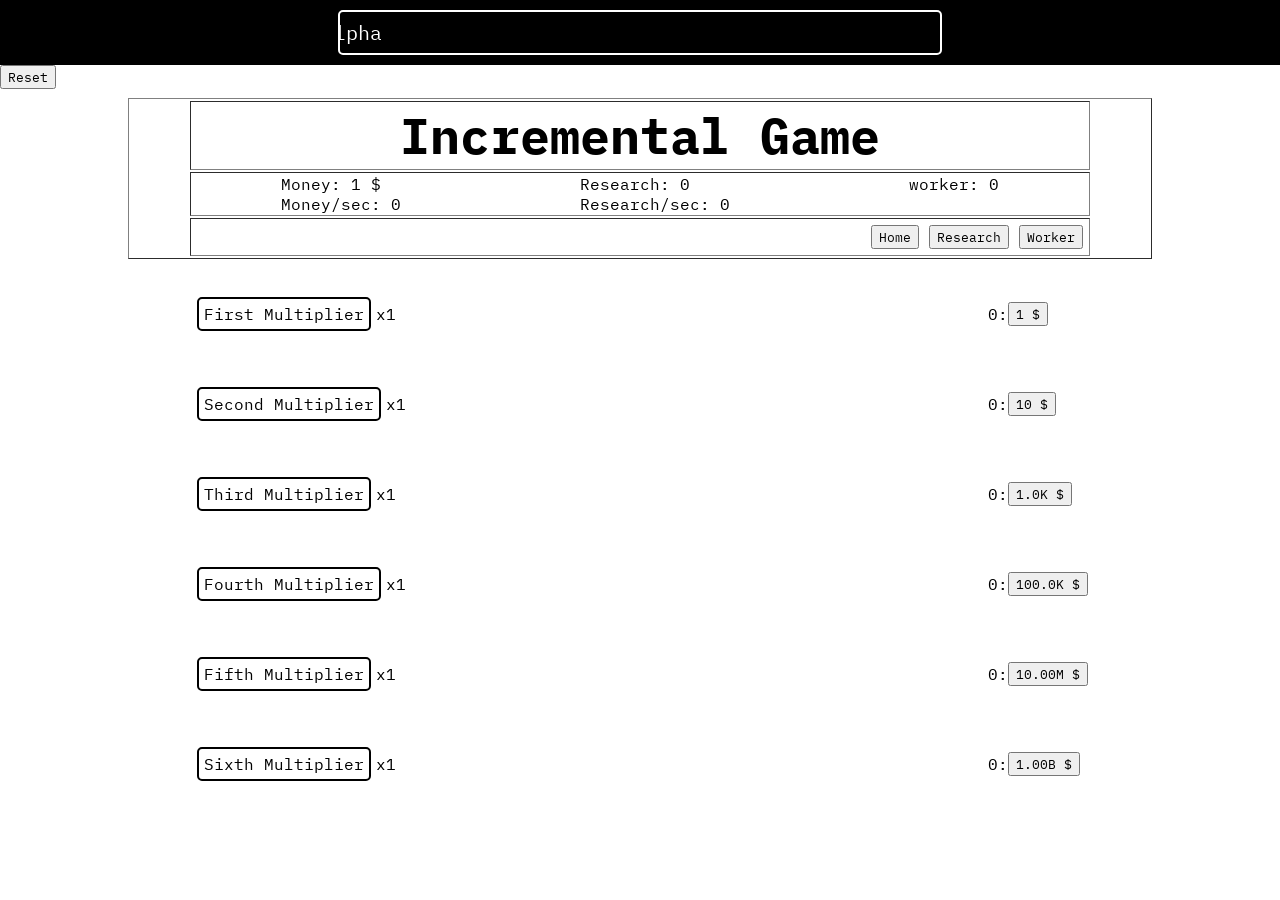
==== index.html @ bfc6849e "V1.1" ====
<!DOCTYPE html>
<html lang="en">

<head>
    <meta charset="UTF-8">
    <meta name="viewport" content="width=device-width, initial-scale=1.0">
    <title>Incremental Game</title>
    <link rel="stylesheet" href="style.css">
    <link rel="icon" href="pictures/logo.png" type="image/png">

</head>

<body>
    <div class="top-header">
        <div class="credit-info">
            <div class="flex">
                <div>This game is in Alpha</div>
                <div>Made by BelugA</div>
            </div>
        </div>
    </div>
    <button id="Reset">Reset</button>
    <div class="Header">
        <table border="1" class="MainTable">
            <tr>
                <th class="Title">Incremental Game</th>
            </tr class="Infos-container">
            <tr>
                <td class="Infos">
                    <div class="info">
                        <div id="MoneyDisplay">Money: 1$</div>
                        <div id="MoneySecDisplay">Money/sec: 0$</div>
                    </div>
                    <div class="info">
                        <div id="ResearchDisplay">Research: 0</div>
                        <div id="ResearchSecDisplay">Research/sec: 0</div>
                    </div>
                    <div class="info">
                        <div id="WorkerDisplay">Worker: 0</div>
                    </div>
                </td>
            </tr>
            <tr>
                <td class="Nav-Bar">
                    <div class="Nav">
                        <div><button id="HomeRedirect">Home</button></div>
                        <div><button id="ResearchRedirect">Research</button></div>
                        <div><button id="WorkerRedirect">Worker</button></div>
                    </div>
                </td>
            </tr>
        </table>
    </div>

    <div id="Home">
        <div class="Home-container">
            <div class="UpgradeSection-container">
                <div>
                    <div class="UpgradeSection" id="OneUpgrade">
                        <div class="UpgradeTitle">First Multiplier</div>
                        <div id="OneWorkerMultiplier">x1</div>
                    </div>
                    <div class="UpgradeSection" id="TwoUpgrade">
                        <div class="UpgradeTitle">Second Multiplier</div>
                        <div id="TwoWorkerMultiplier">x1</div>
                    </div>
                    <div class="UpgradeSection" id="ThreeUpgrade">
                        <div class="UpgradeTitle">Third Multiplier</div>
                        <div id="ThreeWorkerMultiplier">x1</div>
                    </div>
                    <div class="UpgradeSection" id="FourUpgrade">
                        <div class="UpgradeTitle">Fourth Multiplier</div>
                        <div id="FourWorkerMultiplier">x1</div>
                    </div>
                    <div class="UpgradeSection" id="FiveUpgrade">
                        <div class="UpgradeTitle">Fifth Multiplier</div>
                        <div id="FiveWorkerMultiplier">x1</div>
                    </div>
                    <div class="UpgradeSection" id="SixUpgrade">
                        <div class="UpgradeTitle">Sixth Multiplier</div>
                        <div id="SixWorkerMultiplier">x1</div>
                    </div>
                </div>
            </div>
            <div class="UpgradeSection-container">
                <div>
                    <div class="UpgradeSection">
                        <div class="UpgradeNumber" id="OneUpgrade-Number">0:</div>
                        <button id="OneUpgrade-Btn">1 $</button>
                    </div>
                    <div class="UpgradeSection">
                        <div class="UpgradeNumber" id="TwoUpgrade-Number">0:</div>
                        <button id="TwoUpgrade-Btn">10 $</button>
                    </div>
                    <div class="UpgradeSection">
                        <div class="UpgradeNumber" id="ThreeUpgrade-Number">0:</div>
                        <button id="ThreeUpgrade-Btn">1K $</button>
                    </div>
                </div>
                <div class="UpgradeSection">
                    <div class="UpgradeNumber" id="FourUpgrade-Number">0:</div>
                    <button id="FourUpgrade-Btn">100K $</button>
                </div>
                <div class="UpgradeSection">
                    <div class="UpgradeNumber" id="FiveUpgrade-Number">0:</div>
                    <button id="FiveUpgrade-Btn">10M $</button>
                </div>
                <div class="UpgradeSection">
                    <div class="UpgradeNumber" id="SixUpgrade-Number">0:</div>
                    <button id="SixUpgrade-Btn">1B $</button>
                </div>
            </div>
        </div>
    </div>
    <div id="Research">
        Not Available
    </div>
    <div id="Worker">
        <div>
            <div class="UpgradeSection-worker">
                <div class="UpgradeWorker">
                    <div class="UpgradeTitle-worker">First Upgrade Worker</div>
                    <div id="OneWorkerNumber" class="WorkerNumber">Worker: 0</div>
                    <div class="UpgradeWorker-Btn">
                        <button id="OneWorkerUpgradeOne">+1 worker : 100$</button>
                        <button id="OneWorkerUpgradeTwo">x2 workers/purchase : 500$</button>
                        <button id="OneWorkerUpgradeThree">x1.5 efficiency : 2K $</button>
                        <button id="OneWorkerUpgradeFour">increase Research : 10K $</button>
                        <button id="OneWorkerUpgradeFive">x2 Research increase : 100K $</button>
                        <button id="OneWorkerUpgradeSix">x2 worker/purchase : 500K $</button>
                    </div>
                </div>
                <div class="UpgradeWorker">
                    <div class="UpgradeTitle-worker">Second Upgrade Worker</div>
                    <div id="TwoWorkerNumber" class="WorkerNumber">Worker: 0</div>
                    <div class="UpgradeWorker-Btn">
                        <button id="TwoWorkerUpgradeOne">+1 worker : 1K $</button>
                        <button id="TwoWorkerUpgradeTwo">x2 workers/purchase : 5K $</button>
                        <button id="TwoWorkerUpgradeThree">x1.5 efficiency : 20K $</button>
                        <button id="TwoWorkerUpgradeFour">increase Research : 100K $</button>
                        <button id="TwoWorkerUpgradeFive">x2 Research increase : 1M $</button>
                        <button id="TwoWorkerUpgradeSix">x2 worker/purchase : 5M $</button>
                    </div>
                </div>
                <div class="UpgradeWorker">
                    <div class="UpgradeTitle-worker">Third Upgrade Worker</div>
                    <div id="ThreeWorkerNumber" class="WorkerNumber">Worker: 0</div>
                    <div class="UpgradeWorker-Btn">
                        <button id="ThreeWorkerUpgradeOne">+1 worker : 10K $</button>
                        <button id="ThreeWorkerUpgradeTwo">x2 workers/purchase : 50K $</button>
                        <button id="ThreeWorkerUpgradeThree">x1.5 efficiency : 200K $</button>
                        <button id="ThreeWorkerUpgradeFour">increase Research : 1M $</button>
                        <button id="ThreeWorkerUpgradeFive">x2 Research increase : 10M $</button>
                        <button id="ThreeWorkerUpgradeSix">x2 worker/purchase : 50M $</button>
                    </div>
                </div>
                <div class="UpgradeWorker">
                    <div class="UpgradeTitle-worker">Fourth Upgrade Worker</div>
                    <div id="FourWorkerNumber" class="WorkerNumber">Worker: 0</div>
                    <div class="UpgradeWorker-Btn">
                        <button id="FourWorkerUpgradeOne">+1 worker : 1M $</button>
                        <button id="FourWorkerUpgradeTwo">x2 workers/purchase : 5M $</button>
                        <button id="FourWorkerUpgradeThree">x1.5 efficiency : 20M $</button>
                        <button id="FourWorkerUpgradeFour">increase Research : 100M $</button>
                        <button id="FourWorkerUpgradeFive">x2 Research increase : 1B $</button>
                        <button id="FourWorkerUpgradeSix">x2 worker/purchase : 5B $</button>
                    </div>
                </div>
                <div class="UpgradeWorker">
                    <div class="UpgradeTitle-worker">Fifth Upgrade Worker</div>
                    <div id="FiveWorkerNumber" class="WorkerNumber">Worker: 0</div>
                    <div class="UpgradeWorker-Btn">
                        <button id="FiveWorkerUpgradeOne">+1 worker : 10M $</button>
                        <button id="FiveWorkerUpgradeTwo">x2 workers/purchase : 50M $</button>
                        <button id="FiveWorkerUpgradeThree">x1.5 efficiency : 200M $</button>
                        <button id="FiveWorkerUpgradeFour">increase Research : 1B $</button>
                        <button id="FiveWorkerUpgradeFive">x2 Research increase : 10B $</button>
                        <button id="FiveWorkerUpgradeSix">x2 worker/purchase : 50B $</button>
                    </div>
                </div>
                <div class="UpgradeWorker">
                    <div class="UpgradeTitle-worker">Sixth Upgrade Worker</div>
                    <div id="SixWorkerNumber" class="WorkerNumber">Worker: 0</div>
                    <div class="UpgradeWorker-Btn">
                        <button id="SixWorkerUpgradeOne">+1 worker : 10B $</button>
                        <button id="SixWorkerUpgradeTwo">x2 workers/purchase : 50B $</button>
                        <button id="SixWorkerUpgradeThree">x1.5 efficiency : 200B $</button>
                        <button id="SixWorkerUpgradeFour">increase Research : 1T $</button>
                        <button id="SixWorkerUpgradeFive">x2 Research increase : 10T $</button>
                        <button id="SixWorkerUpgradeSix">x2 worker/purchase : 50T $</button>
                    </div>
                </div>
            </div>
        </div>
    </div>
    <script src="./scrpit.js"></script>
</body>

</html>
---- style.css ----
@import url('https://fonts.googleapis.com/css2?family=IBM+Plex+Mono:ital,wght@0,100;0,200;0,300;0,400;0,500;0,600;0,700;1,100;1,200;1,300;1,400;1,500;1,600;1,700&family=Outfit:wght@100..900&family=Poppins:ital,wght@0,100;0,200;0,300;0,400;0,500;0,600;0,700;0,800;0,900;1,100;1,200;1,300;1,400;1,500;1,600;1,700;1,800;1,900&display=swap');


body, button{font-family: "IBM Plex Mono", monospace;}

body{
    margin: 0;
}

.MainTable{
    display: flex;
    justify-content: center;
    align-items: center;
    width: 80vw;
    margin-top: 1vh;
}

.Title{
    width: 70vw;
    font-size: 50px;
}

.Infos{
 display: flex;
 justify-content: space-around;
}

.UpgradeTitle{
    border: solid 2px;
    margin: 5px;
    padding: 5px;
    border-radius: 5px;
}

.UpgradeSection{
    display: flex;
    align-items: center;
    height: 10vh;
}

.Nav{
    display: flex;
    margin: 5px;
    gap: 10px;
    justify-content: right;
}

a{
    color: black;
    text-decoration: none;
}

.Home-container{
    display: flex;
    justify-content: space-between;
    width: 70vw; 
}

#Home,
#Research,
#Worker{
    margin-top: 10px;
    justify-content: center;
}
#Home{display: flex;}
#Research{display: none;}
#Worker{display: none;}

.Header{
    display: flex;
    justify-content: center;
}

.UpgradeSection-worker{
    display: flex;
    width: 70vw;
    justify-content: space-around;
    overflow-x: auto;
    gap: 10px;
}

.UpgradeTitle-worker{
    border: solid 2px;
    margin: 5px;
    padding: 5px;
    border-radius: 5px;
    max-width: 15vw;
    display: flex;
    justify-content: center;
    flex: 0 0 auto;
    scroll-behavior: smooth;
    scrollbar-width: none;     /* Firefox */
    -ms-overflow-style: none;  /* IE et Edge */
    user-select: none;
}

.UpgradeSection-worker::-webkit-scrollbar {
    display: none;             /* Chrome, Safari, Opera */
}

.UpgradeWorker{
    flex: 0 0 auto;
    border: solid 2px;
    border-radius: 5px;
    padding: 2px;
}

.UpgradeWorker-Btn{
    display: grid;
    gap: 10px;
    justify-content: center;
    user-select: none;
}

.UpgradeWorker-Btn button{
 width: 15vw;
 border: solid 2px;
 border-radius: 5px;
 margin: 5px;
 height: 7vh;
 cursor: pointer;
 padding: 5px;
}

.WorkerNumber{
    display: flex;
    justify-content: center;
}

.top-header{
    background-color: black;
    height: 5vh;
    display: flex;
    justify-content: center;
    padding: 10px;
}

.credit-info{
    color: white;
    display: flex;
    align-items: center;
    justify-content: center;
    width: 600px;
    overflow: hidden;
    gap: 500px;
    white-space: nowrap;
    border: solid 2px white;
    border-radius:5px ;
}

.credit-info div{
    animation: scroll infinite 10s linear;
    display: flex;
    gap: 600px;
}

.credit-info div div{
   font-size:20px;
}

@keyframes scroll {
    from{
        transform: translateX(-400px);
    }
    to{
        transform: translateX(400px);
    }
}

#OneWorkerUpgradeThree,
#OneWorkerUpgradeFour,
#OneWorkerUpgradeFive,
#OneWorkerUpgradeSix,
#TwoWorkerUpgradeThree,
#TwoWorkerUpgradeFour,
#TwoWorkerUpgradeFive,
#TwoWorkerUpgradeSix,
#ThreeWorkerUpgradeThree,
#ThreeWorkerUpgradeFour,
#ThreeWorkerUpgradeFive,
#ThreeWorkerUpgradeSix,
#FourWorkerUpgradeThree,
#FourWorkerUpgradeFour,
#FourWorkerUpgradeFive,
#FourWorkerUpgradeSix,
#FiveWorkerUpgradeThree,
#FiveWorkerUpgradeFour,
#FiveWorkerUpgradeFive,
#FiveWorkerUpgradeSix,
#SixWorkerUpgradeThree,
#SixWorkerUpgradeFour,
#SixWorkerUpgradeFive,
#SixWorkerUpgradeSix{
    background-color: black;
}
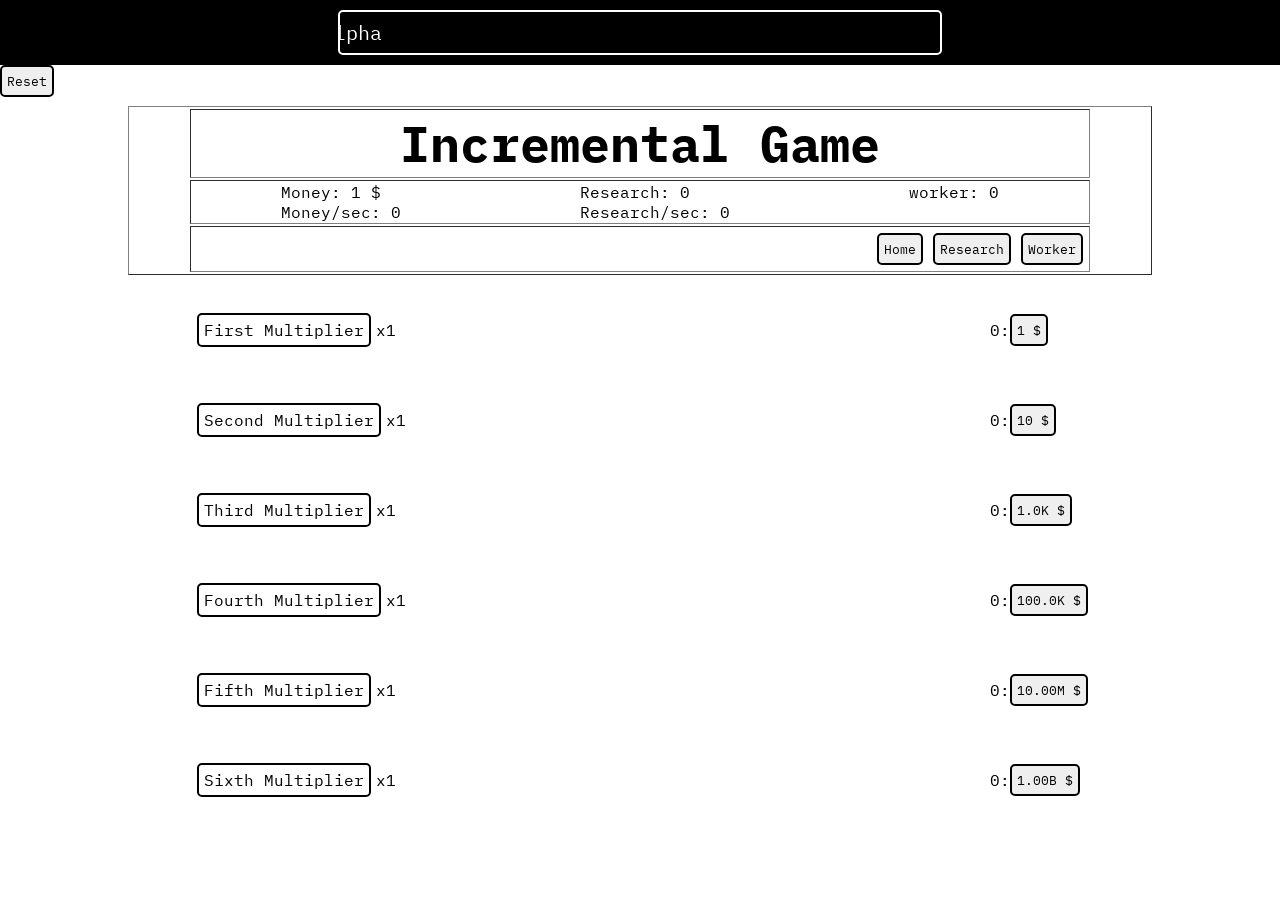
==== commit 03ee6794: "V0.1.6" ====
--- a/index.html
+++ b/index.html
@@ -5,7 +5,7 @@
     <meta charset="UTF-8">
     <meta name="viewport" content="width=device-width, initial-scale=1.0">
     <title>Incremental Game</title>
-    <link rel="stylesheet" href="style.css">
+    <link rel="stylesheet" href="style.css?v=2">
     <link rel="icon" href="pictures/logo.png" type="image/png">
 
 </head>
@@ -113,7 +113,84 @@
         </div>
     </div>
     <div id="Research">
-        Not Available
+        <div class="ResearchContent">
+            <div class="ResearchHeader">
+                <div class="Researcher">
+                    <div>researcher: 0</div>
+                    <button>1K $</button>
+                </div>
+                <div class="AdvancedResearcher">
+                    <div>advanced researcher: 0</div>
+                    <button>100K $</button>
+                </div>
+            </div>
+            <div class="ResearchMain">
+                <div class="Research">
+                    <div class="ResearchButtonsPlusMinus">
+                        <button id="PlusResearcherForResearch">+</button>
+                        <button id="MinusResearcherForResearch">-</button>
+                    </div>
+                    <div class="ResearchContainer">
+                        <div>
+                            <div class="ResearchTitle">Research</div>
+                            <div id="ResearcherAssigned">0: researcher assigned</div>
+                            <div class="ResearchList">
+                                <ul>
+                                    <li><button>First Research</button></li>
+                                    <li><button>2</button></li>
+                                    <li><button>3</button></li>
+                                    <li><button>4</button></li>
+                                    <li><button>5</button></li>
+                                    <li><button>6</button></li>
+                                    <li><button>7</button></li>
+                                    <li><button>8</button></li>
+                                    <li><button>9</button></li>
+                                    <li><button>10</button></li>
+                                </ul>
+                            </div>
+                        </div>
+                    </div>
+                </div>
+                <div class="ResearchPAndServerContainer">
+                    <div class="ResearchPoint">
+                        <div class="ResearchButtonsPlusMinus">
+                            <button id="PlusResearcherForPoint">+</button>
+                            <button id="MinusResearcherForPoint">-</button>
+                        </div>
+                        <div class="ResearchPointContainer">
+                            <div id="researcherAssignedForP">0: Researcher assigned</div>
+                            <div id="ResearchPointPerSec">0: Research Points / sec</div>
+                        </div>
+                    </div>
+                    <div class="Server">
+                        <div>
+                            <div class="ServerTitle">Servers</div>
+                            <div class="ServerList">
+                                <div class="Serverflex">
+                                    <div id="ServerNmbrOne">0:</div>
+                                    <button>10M $</button>
+                                    <div class="ServerMultiplier">x1.5</div>
+                                </div>
+                                <div class="Serverflex">
+                                    <div id="ServerNmbrTwo">0:</div>
+                                    <button>10B $</button>
+                                    <div class="ServerMultiplier">x4</div>
+                                </div>
+                            </div>
+                        </div>
+                    </div>
+                </div>
+                <div class="InProgressResearch">
+                    <div>
+                        <div class="InProgressTitle">In Progress</div>
+                        <ul>
+                            <!--Here in progress research-->
+                        </ul>
+                    </div>
+                </div>
+            </div>
+        </div>
+
     </div>
     <div id="Worker">
         <div>
--- a/style.css
+++ b/style.css
@@ -5,6 +5,26 @@
 
 body{
     margin: 0;
+}
+
+ul{
+    padding: 0;
+    margin: 0;
+}
+
+button{
+    cursor: pointer;
+    border: solid 2px black;
+    border-radius: 5px;
+    padding: 5px;
+}
+
+button:hover{
+    background-color: lightgray;
+}
+
+button:active{
+    transform: scale(0.9);
 }
 
 .MainTable{
@@ -63,7 +83,10 @@
     justify-content: center;
 }
 #Home{display: flex;}
-#Research{display: none;}
+#Research{
+    justify-content: center;
+    display: none;
+}
 #Worker{display: none;}
 
 .Header{
@@ -118,7 +141,6 @@
  border-radius: 5px;
  margin: 5px;
  height: 7vh;
- cursor: pointer;
  padding: 5px;
 }
 
@@ -194,3 +216,193 @@
     background-color: black;
 }
 
+
+.ResearchHeader{
+    display: flex;
+    justify-content: space-evenly;
+    width: 68vw;  
+    border: solid 2px black;
+    border-radius:15px ;
+    padding: 10px;
+    gap: 20px;
+    align-items: center;
+}
+.ResearchMain{
+    display: flex;
+    justify-content: space-around;
+    margin-top: 2vh;
+}
+.Researcher{
+    display: flex;
+    justify-content: center;
+    gap: 10px;
+    align-items: center;
+}
+.AdvancedResearcher{
+    display: flex;
+    justify-content: center;
+    gap: 10px;
+    align-items: center;
+}
+.Researcher button,
+.AdvancedResearcher Button{
+    padding-left: 25px;
+    padding-right: 25px;
+    padding-top: 5px;
+    padding-bottom: 5px;
+    border-radius: 5px;
+    border: solid 2px black;
+}
+
+.ResearchContainer{
+    border: solid 2px black;
+    border-radius: 15px;
+}
+
+.ResearchButtonsPlusMinus{
+    display: flex;
+    justify-content: space-around;
+    align-items: center;
+}
+.ResearchButtonsPlusMinus button{
+    width: 60px;
+    margin: 2px;
+    border: solid 2px black;
+    border-radius: 5px;
+    font-size: 20px;
+}
+
+.ResearchContainer{
+    padding: 10px;
+}
+
+.ResearchTitle{
+    display: flex;
+    justify-content: center;
+    align-items: center;
+    border: solid 2px black;
+    border-radius: 5px;
+    margin:2px ;
+}  
+
+#ResearcherAssigned{
+    margin: 15px;
+    display: flex;
+    justify-content: center;
+    align-items: center;
+}
+
+.ResearchList{
+    border: solid 2px black;
+    border-radius: 15px;
+    height: 30vh;
+    display: flex;
+    justify-content: center;
+}
+
+.ResearchList ul li button{
+    border: solid 2px black;
+    border-radius: 5px;
+    list-style: none;
+    margin: 5px;
+    display: flex;
+    justify-content: center;
+    align-items: center;
+    width: 200px;
+    height: 30px;
+}
+
+.ResearchList ul{
+padding: 0;
+overflow: scroll;
+}
+
+.ResearchPAndServerContainer{
+    display: grid;
+    justify-content: center;
+    align-items: center;
+}
+
+.ResearchPointContainer{
+    border: solid 2px black;
+    border-radius: 10px;
+    padding: 35px;
+    font-size: 20px;
+}
+
+#researcherAssignedForP{
+    margin-bottom: 5px;
+}
+
+#ResearchPointPerSec{
+    margin-top: 5px;
+}
+
+.Server{
+    border: solid 2px black;
+    border-radius: 15px;
+    display: flex;
+    justify-content: center;
+    align-items: center;
+}
+
+.ServerTitle{
+    font-size: 20px;
+    display: flex;
+    justify-content: center;
+    align-items: center;
+    margin: 10px;
+    border: solid 2px black;
+    border-radius: 5px;
+}
+
+.Serverflex{
+    display: flex;
+    gap: 10px;
+    align-items: center;
+    margin: 10px;
+}
+
+.Serverflex button{
+    border: solid 2px black;
+    border-radius: 5px;
+    width: 10vw;
+}
+
+.InProgressTitle{
+    font-size: 20px;
+    display: flex;
+    justify-content: center;
+    align-items: center;
+    margin: 10px;
+    border: solid 2px black;
+    border-radius: 5px;
+    padding: 5px;
+}
+
+.InProgressResearch{
+    border: solid 2px black;
+    border-radius: 15px;
+    padding: 10px;
+    width: 15vw;
+    display: flex;
+    justify-content: center;
+}
+.InProgressResearch ul{
+    list-style: none;
+    height: 35vh;
+    overflow: scroll;
+}
+
+.InProgressResearch ul li button{
+    border: solid 2px black;
+    border-radius: 5px;
+    list-style: none;
+    margin: 5px;
+    display: flex;
+    justify-content: center;
+    align-items: center;
+    width: 200px;
+    height: 30px;
+}
+
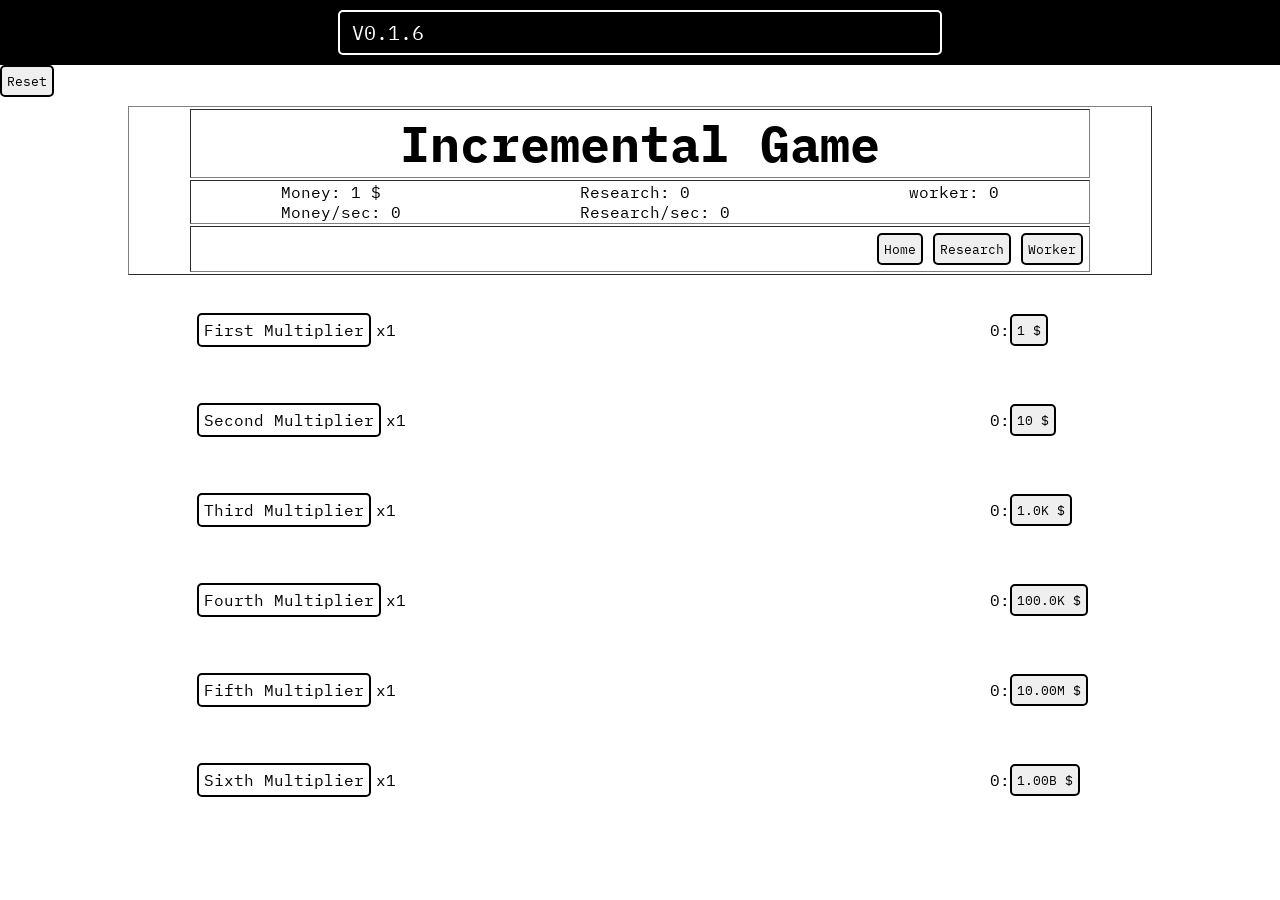
==== commit c0a03ce1: "V0.1.7" ====
--- a/index.html
+++ b/index.html
@@ -14,7 +14,7 @@
     <div class="top-header">
         <div class="credit-info">
             <div class="flex">
-                <div>This game is in Alpha</div>
+                <div>This game is in Alpha V0.1.6</div>
                 <div>Made by BelugA</div>
             </div>
         </div>
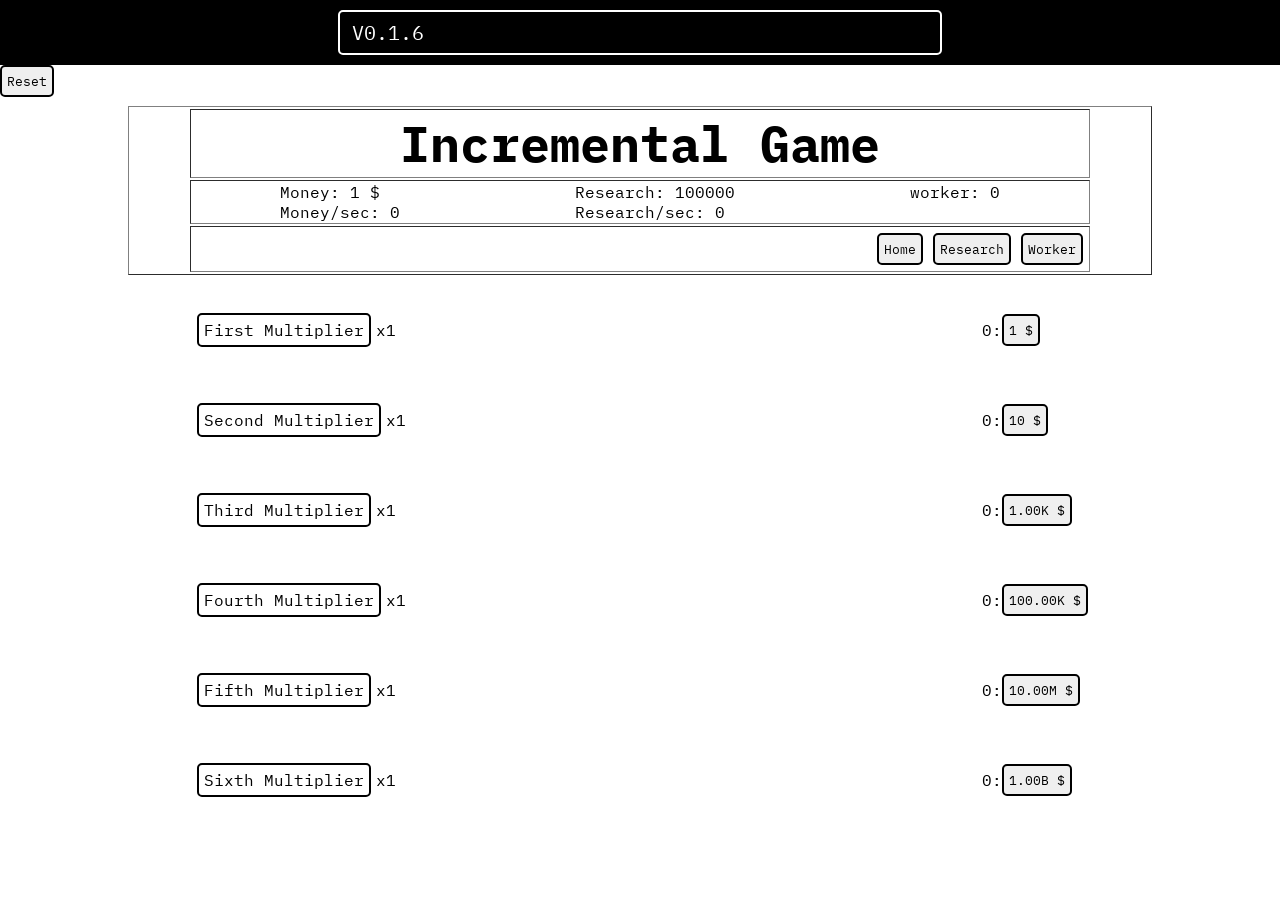
==== commit 6e764589: "V0.1.9.5" ====
--- a/index.html
+++ b/index.html
@@ -116,12 +116,12 @@
         <div class="ResearchContent">
             <div class="ResearchHeader">
                 <div class="Researcher">
-                    <div>researcher: 0</div>
-                    <button>1K $</button>
-                </div>
-                <div class="AdvancedResearcher">
-                    <div>advanced researcher: 0</div>
-                    <button>100K $</button>
+                    <div id="ResearcherNmbr">researcher: 0</div>
+                    <button id="ResearcherPrice">100 $</button>
+                </div>
+                <div id="AdvancedResearcher">
+                    <div id="AdvancedResearcherNmbr">advanced researcher: 0</div>
+                    <button id="AdvancedResearcherPrice">100K $</button>
                 </div>
             </div>
             <div class="ResearchMain">
@@ -136,16 +136,23 @@
                             <div id="ResearcherAssigned">0: researcher assigned</div>
                             <div class="ResearchList">
                                 <ul>
-                                    <li><button>First Research</button></li>
-                                    <li><button>2</button></li>
-                                    <li><button>3</button></li>
-                                    <li><button>4</button></li>
-                                    <li><button>5</button></li>
-                                    <li><button>6</button></li>
-                                    <li><button>7</button></li>
-                                    <li><button>8</button></li>
-                                    <li><button>9</button></li>
-                                    <li><button>10</button></li>
+                                    <li id="OneRs"><button class="research">x2 RS / sec : 0 RS</button></li>
+                                    <li id="TwoRs"><button class="research">unlock 2nd Upgrade : 0 RS</button></li>
+                                    <li id="ThreeRs"><button class="research">unlock Workers : 0 RS</button></li>
+                                    <li id="FourRs"><button class="research">unlock 3rd Upgrade : 0 RS</button></li>
+                                    <li id="FiveRs"><button class="research">unlock Worker Upgrade : 0 RS</button></li>
+                                    <li id="SixRs"><button class="research">speed $ generation x2 : 0 RS</button></li>
+                                    <li id="SevenRs"><button class="research">unlock 4th Upgrade : 0 RS</button></li>
+                                    <li id="EightRs"><button class="research">unlock worker Upgrade : 0 RS</button></li>
+                                    <li id="NineRs"><button class="research">unlock new researcher : 0 RS</button></li>
+                                    <li id="TenRs"><button class="research">speed $ generation x2 : 0 RS</button></li>
+                                    <li id="ElevenRs"><button class="research">unlock 5th upgrade : 0 RS</button></li>
+                                    <li id="TwelveRs"><button class="research">unlock worker upgrade : 0 RS</button></li>
+                                    <li id="ThirteenRs"><button class="research">unlock servers : 0 RS</button></li>
+                                    <li id="FourteenRs"><button class="research">unlock 6th upgrade : 0 RS</button></li>
+                                    <li id="FifteenRs"><button class="research">unlock worker upgrade : 0 RS</button></li>
+                                    <li id="SixteenRs"><button class="research">speed $ generation x2 : 0 RS</button></li>
+
                                 </ul>
                             </div>
                         </div>
@@ -158,8 +165,8 @@
                             <button id="MinusResearcherForPoint">-</button>
                         </div>
                         <div class="ResearchPointContainer">
-                            <div id="researcherAssignedForP">0: Researcher assigned</div>
-                            <div id="ResearchPointPerSec">0: Research Points / sec</div>
+                            <div id="researcherAssignedForP">0: researcher assigned</div>
+                            <div id="ResearchPointPerSec">0: research Points / sec</div>
                         </div>
                     </div>
                     <div class="Server">
@@ -183,7 +190,7 @@
                 <div class="InProgressResearch">
                     <div>
                         <div class="InProgressTitle">In Progress</div>
-                        <ul>
+                        <ul id="InProgressList">
                             <!--Here in progress research-->
                         </ul>
                     </div>
--- a/style.css
+++ b/style.css
@@ -189,34 +189,6 @@
     }
 }
 
-#OneWorkerUpgradeThree,
-#OneWorkerUpgradeFour,
-#OneWorkerUpgradeFive,
-#OneWorkerUpgradeSix,
-#TwoWorkerUpgradeThree,
-#TwoWorkerUpgradeFour,
-#TwoWorkerUpgradeFive,
-#TwoWorkerUpgradeSix,
-#ThreeWorkerUpgradeThree,
-#ThreeWorkerUpgradeFour,
-#ThreeWorkerUpgradeFive,
-#ThreeWorkerUpgradeSix,
-#FourWorkerUpgradeThree,
-#FourWorkerUpgradeFour,
-#FourWorkerUpgradeFive,
-#FourWorkerUpgradeSix,
-#FiveWorkerUpgradeThree,
-#FiveWorkerUpgradeFour,
-#FiveWorkerUpgradeFive,
-#FiveWorkerUpgradeSix,
-#SixWorkerUpgradeThree,
-#SixWorkerUpgradeFour,
-#SixWorkerUpgradeFive,
-#SixWorkerUpgradeSix{
-    background-color: black;
-}
-
-
 .ResearchHeader{
     display: flex;
     justify-content: space-evenly;
@@ -238,7 +210,7 @@
     gap: 10px;
     align-items: center;
 }
-.AdvancedResearcher{
+#AdvancedResearcher{
     display: flex;
     justify-content: center;
     gap: 10px;
@@ -300,21 +272,8 @@
     justify-content: center;
 }
 
-.ResearchList ul li button{
-    border: solid 2px black;
-    border-radius: 5px;
-    list-style: none;
-    margin: 5px;
-    display: flex;
-    justify-content: center;
-    align-items: center;
-    width: 200px;
-    height: 30px;
-}
-
 .ResearchList ul{
-padding: 0;
-overflow: scroll;
+overflow: auto;
 }
 
 .ResearchPAndServerContainer{
@@ -391,10 +350,10 @@
 .InProgressResearch ul{
     list-style: none;
     height: 35vh;
-    overflow: scroll;
-}
-
-.InProgressResearch ul li button{
+    overflow: auto;
+}
+
+ul li button{
     border: solid 2px black;
     border-radius: 5px;
     list-style: none;
@@ -402,7 +361,10 @@
     display: flex;
     justify-content: center;
     align-items: center;
-    width: 200px;
-    height: 30px;
-}
-
+    width: 215px;
+    height: 50px;
+}
+
+ul:empty{
+    overflow: hidden;
+}
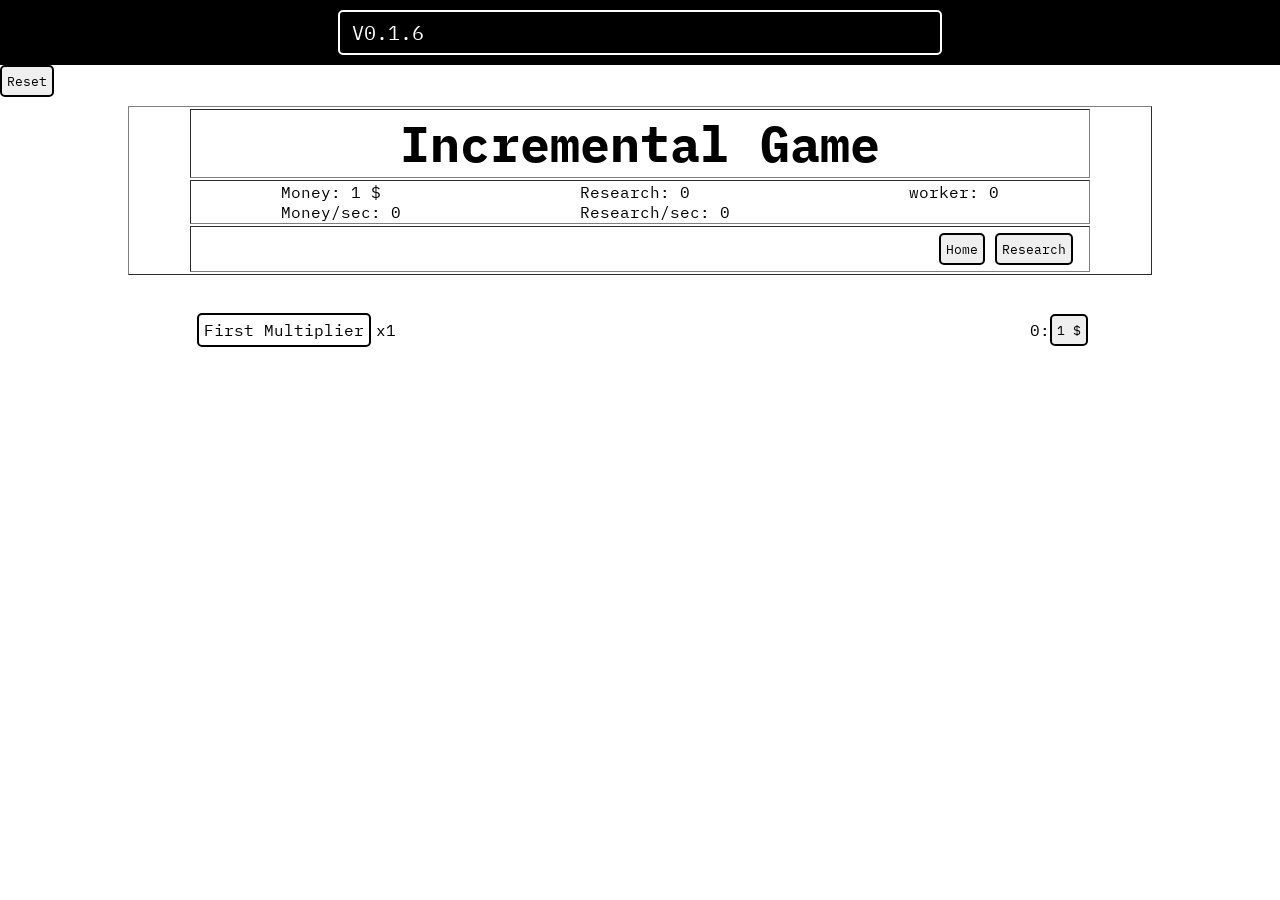
==== commit 5779a9b4: "V0.2" ====
--- a/index.html
+++ b/index.html
@@ -5,7 +5,7 @@
     <meta charset="UTF-8">
     <meta name="viewport" content="width=device-width, initial-scale=1.0">
     <title>Incremental Game</title>
-    <link rel="stylesheet" href="style.css?v=2">
+    <link rel="stylesheet" href="style.css?v=1.9.5">
     <link rel="icon" href="pictures/logo.png" type="image/png">
 
 </head>
@@ -84,28 +84,28 @@
             </div>
             <div class="UpgradeSection-container">
                 <div>
-                    <div class="UpgradeSection">
+                    <div class="UpgradeSection" id="OneUpgradePrice">
                         <div class="UpgradeNumber" id="OneUpgrade-Number">0:</div>
                         <button id="OneUpgrade-Btn">1 $</button>
                     </div>
-                    <div class="UpgradeSection">
+                    <div class="UpgradeSection" id="TwoUpgradePrice">
                         <div class="UpgradeNumber" id="TwoUpgrade-Number">0:</div>
                         <button id="TwoUpgrade-Btn">10 $</button>
                     </div>
-                    <div class="UpgradeSection">
+                    <div class="UpgradeSection" id="ThreeUpgradePrice">
                         <div class="UpgradeNumber" id="ThreeUpgrade-Number">0:</div>
                         <button id="ThreeUpgrade-Btn">1K $</button>
                     </div>
                 </div>
-                <div class="UpgradeSection">
+                <div class="UpgradeSection" id="FourUpgradePrice">
                     <div class="UpgradeNumber" id="FourUpgrade-Number">0:</div>
                     <button id="FourUpgrade-Btn">100K $</button>
                 </div>
-                <div class="UpgradeSection">
+                <div class="UpgradeSection" id="FiveUpgradePrice">
                     <div class="UpgradeNumber" id="FiveUpgrade-Number">0:</div>
                     <button id="FiveUpgrade-Btn">10M $</button>
                 </div>
-                <div class="UpgradeSection">
+                <div class="UpgradeSection" id="SixUpgradePrice">
                     <div class="UpgradeNumber" id="SixUpgrade-Number">0:</div>
                     <button id="SixUpgrade-Btn">1B $</button>
                 </div>
@@ -136,22 +136,22 @@
                             <div id="ResearcherAssigned">0: researcher assigned</div>
                             <div class="ResearchList">
                                 <ul>
-                                    <li id="OneRs"><button class="research">x2 RS / sec : 0 RS</button></li>
-                                    <li id="TwoRs"><button class="research">unlock 2nd Upgrade : 0 RS</button></li>
-                                    <li id="ThreeRs"><button class="research">unlock Workers : 0 RS</button></li>
-                                    <li id="FourRs"><button class="research">unlock 3rd Upgrade : 0 RS</button></li>
-                                    <li id="FiveRs"><button class="research">unlock Worker Upgrade : 0 RS</button></li>
-                                    <li id="SixRs"><button class="research">speed $ generation x2 : 0 RS</button></li>
-                                    <li id="SevenRs"><button class="research">unlock 4th Upgrade : 0 RS</button></li>
-                                    <li id="EightRs"><button class="research">unlock worker Upgrade : 0 RS</button></li>
-                                    <li id="NineRs"><button class="research">unlock new researcher : 0 RS</button></li>
-                                    <li id="TenRs"><button class="research">speed $ generation x2 : 0 RS</button></li>
-                                    <li id="ElevenRs"><button class="research">unlock 5th upgrade : 0 RS</button></li>
-                                    <li id="TwelveRs"><button class="research">unlock worker upgrade : 0 RS</button></li>
-                                    <li id="ThirteenRs"><button class="research">unlock servers : 0 RS</button></li>
-                                    <li id="FourteenRs"><button class="research">unlock 6th upgrade : 0 RS</button></li>
-                                    <li id="FifteenRs"><button class="research">unlock worker upgrade : 0 RS</button></li>
-                                    <li id="SixteenRs"><button class="research">speed $ generation x2 : 0 RS</button></li>
+                                    <li id="OneRs"><button class="research">x2 RS / sec : 100 RS</button></li>
+                                    <li id="TwoRs"><button class="research">unlock 2nd Upgrade : 100 RS</button></li>
+                                    <li id="ThreeRs"><button class="research">unlock Workers : 100 RS</button></li>
+                                    <li id="FourRs"><button class="research">unlock 3rd Upgrade : 100 RS</button></li>
+                                    <li id="FiveRs"><button class="research">unlock Worker Upgrade : 100 RS</button></li>
+                                    <li id="SixRs"><button class="research">speed $ generation x2 : 100 RS</button></li>
+                                    <li id="SevenRs"><button class="research">unlock 4th Upgrade : 100 RS</button></li>
+                                    <li id="EightRs"><button class="research">unlock worker Upgrade : 100 RS</button></li>
+                                    <li id="NineRs"><button class="research">In Progress <!--Advanced Researcher--></button></li>
+                                    <li id="TenRs"><button class="research">speed $ generation x2 : 100 RS</button></li>
+                                    <li id="ElevenRs"><button class="research">unlock 5th upgrade : 100 RS</button></li>
+                                    <li id="TwelveRs"><button class="research">unlock worker upgrade : 100 RS</button></li>
+                                    <li id="ThirteenRs"><button class="research">In Progress <!--Server--></button></li>
+                                    <li id="FourteenRs"><button class="research">unlock 6th upgrade : 100 RS</button></li>
+                                    <li id="FifteenRs"><button class="research">unlock worker upgrade : 100 RS</button></li>
+                                    <li id="SixteenRs"><button class="research">speed $ generation x2 : 100 RS</button></li>
 
                                 </ul>
                             </div>
@@ -169,7 +169,7 @@
                             <div id="ResearchPointPerSec">0: research Points / sec</div>
                         </div>
                     </div>
-                    <div class="Server">
+                    <div id="Server">
                         <div>
                             <div class="ServerTitle">Servers</div>
                             <div class="ServerList">
@@ -202,7 +202,7 @@
     <div id="Worker">
         <div>
             <div class="UpgradeSection-worker">
-                <div class="UpgradeWorker">
+                <div class="UpgradeWorker" class="NotAlreadyBoughtWorker" id="OneWorkerContainer">
                     <div class="UpgradeTitle-worker">First Upgrade Worker</div>
                     <div id="OneWorkerNumber" class="WorkerNumber">Worker: 0</div>
                     <div class="UpgradeWorker-Btn">
@@ -214,7 +214,7 @@
                         <button id="OneWorkerUpgradeSix">x2 worker/purchase : 500K $</button>
                     </div>
                 </div>
-                <div class="UpgradeWorker">
+                <div class="NotAlreadyBoughtWorker" id="TwoWorkerContainer">
                     <div class="UpgradeTitle-worker">Second Upgrade Worker</div>
                     <div id="TwoWorkerNumber" class="WorkerNumber">Worker: 0</div>
                     <div class="UpgradeWorker-Btn">
@@ -226,7 +226,7 @@
                         <button id="TwoWorkerUpgradeSix">x2 worker/purchase : 5M $</button>
                     </div>
                 </div>
-                <div class="UpgradeWorker">
+                <div  class="NotAlreadyBoughtWorker" id="ThreeWorkerContainer">
                     <div class="UpgradeTitle-worker">Third Upgrade Worker</div>
                     <div id="ThreeWorkerNumber" class="WorkerNumber">Worker: 0</div>
                     <div class="UpgradeWorker-Btn">
@@ -238,7 +238,7 @@
                         <button id="ThreeWorkerUpgradeSix">x2 worker/purchase : 50M $</button>
                     </div>
                 </div>
-                <div class="UpgradeWorker">
+                <div  class="NotAlreadyBoughtWorker" id="FourWorkerContainer">
                     <div class="UpgradeTitle-worker">Fourth Upgrade Worker</div>
                     <div id="FourWorkerNumber" class="WorkerNumber">Worker: 0</div>
                     <div class="UpgradeWorker-Btn">
@@ -250,7 +250,7 @@
                         <button id="FourWorkerUpgradeSix">x2 worker/purchase : 5B $</button>
                     </div>
                 </div>
-                <div class="UpgradeWorker">
+                <div  class="NotAlreadyBoughtWorker" id="FiveWorkerContainer">
                     <div class="UpgradeTitle-worker">Fifth Upgrade Worker</div>
                     <div id="FiveWorkerNumber" class="WorkerNumber">Worker: 0</div>
                     <div class="UpgradeWorker-Btn">
@@ -262,7 +262,7 @@
                         <button id="FiveWorkerUpgradeSix">x2 worker/purchase : 50B $</button>
                     </div>
                 </div>
-                <div class="UpgradeWorker">
+                <div  class="NotAlreadyBoughtWorker" id="SixWorkerContainer">
                     <div class="UpgradeTitle-worker">Sixth Upgrade Worker</div>
                     <div id="SixWorkerNumber" class="WorkerNumber">Worker: 0</div>
                     <div class="UpgradeWorker-Btn">
--- a/style.css
+++ b/style.css
@@ -87,7 +87,24 @@
     justify-content: center;
     display: none;
 }
-#Worker{display: none;}
+#Worker{display: none;} 
+
+#WorkerRedirect{
+    display: none;
+}
+
+#TwoUpgradePrice,
+#ThreeUpgradePrice,
+#FourUpgradePrice,
+#FiveUpgradePrice,
+#SixUpgradePrice,
+#TwoUpgrade,
+#ThreeUpgrade,
+#FourUpgrade,
+#FiveUpgrade,
+#SixUpgrade{
+    display: none;
+}
 
 .Header{
     display: flex;
@@ -122,6 +139,14 @@
 }
 
 .UpgradeWorker{
+    flex: 0 0 auto;
+    border: solid 2px;
+    border-radius: 5px;
+    padding: 2px;
+}
+
+.NotAlreadyBoughtWorker{
+    display: none;
     flex: 0 0 auto;
     border: solid 2px;
     border-radius: 5px;
@@ -211,7 +236,7 @@
     align-items: center;
 }
 #AdvancedResearcher{
-    display: flex;
+    display: none;
     justify-content: center;
     gap: 10px;
     align-items: center;
@@ -297,10 +322,10 @@
     margin-top: 5px;
 }
 
-.Server{
+#Server{
     border: solid 2px black;
     border-radius: 15px;
-    display: flex;
+    display: none;
     justify-content: center;
     align-items: center;
 }
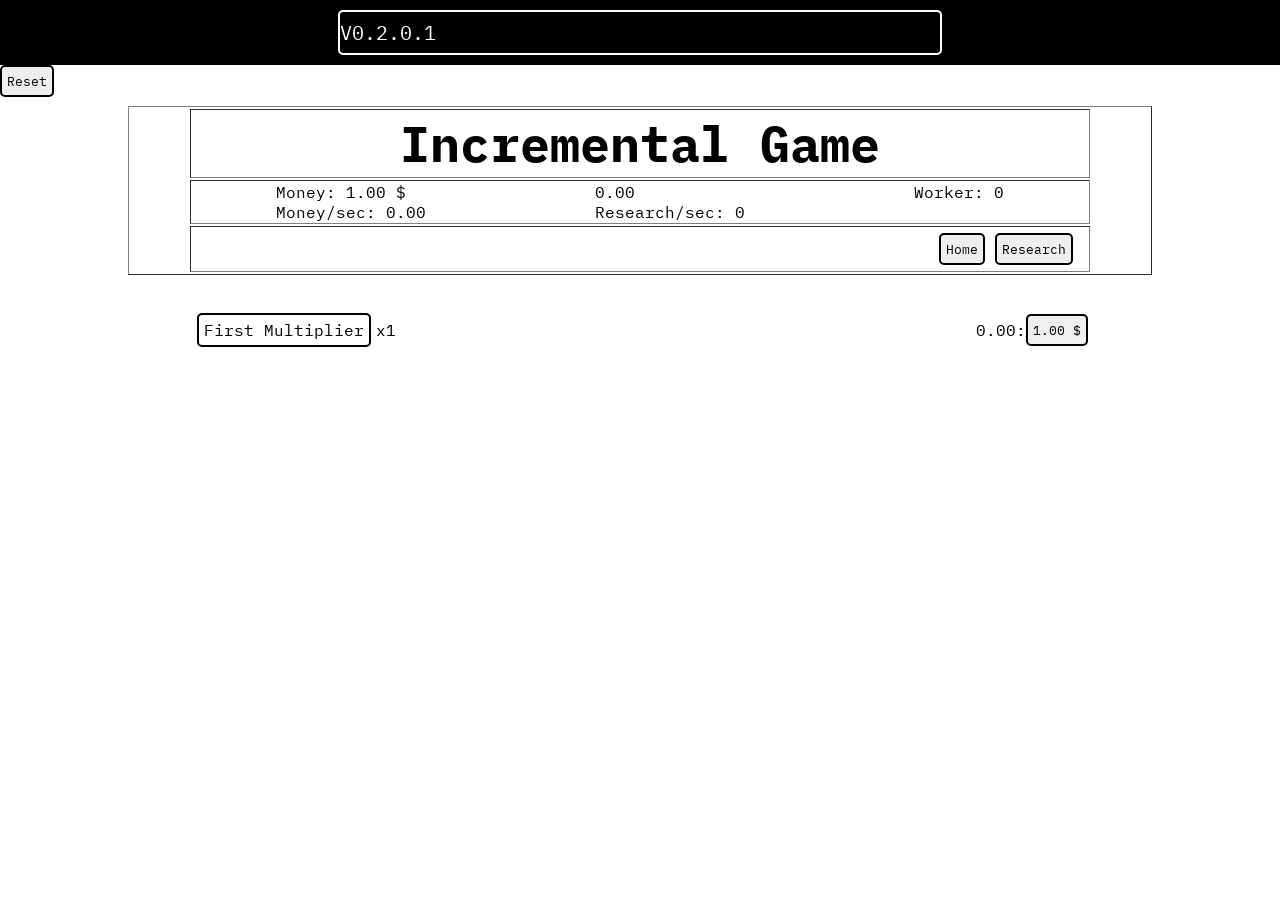
==== commit 69999f60: "V0.2.0.2" ====
--- a/index.html
+++ b/index.html
@@ -5,7 +5,7 @@
     <meta charset="UTF-8">
     <meta name="viewport" content="width=device-width, initial-scale=1.0">
     <title>Incremental Game</title>
-    <link rel="stylesheet" href="style.css?v=1.9.5">
+    <link rel="stylesheet" href="style.css?v=2.0.1">
     <link rel="icon" href="pictures/logo.png" type="image/png">
 
 </head>
@@ -14,7 +14,7 @@
     <div class="top-header">
         <div class="credit-info">
             <div class="flex">
-                <div>This game is in Alpha V0.1.6</div>
+                <div>This game is in Alpha V0.2.0.1</div>
                 <div>Made by BelugA</div>
             </div>
         </div>
